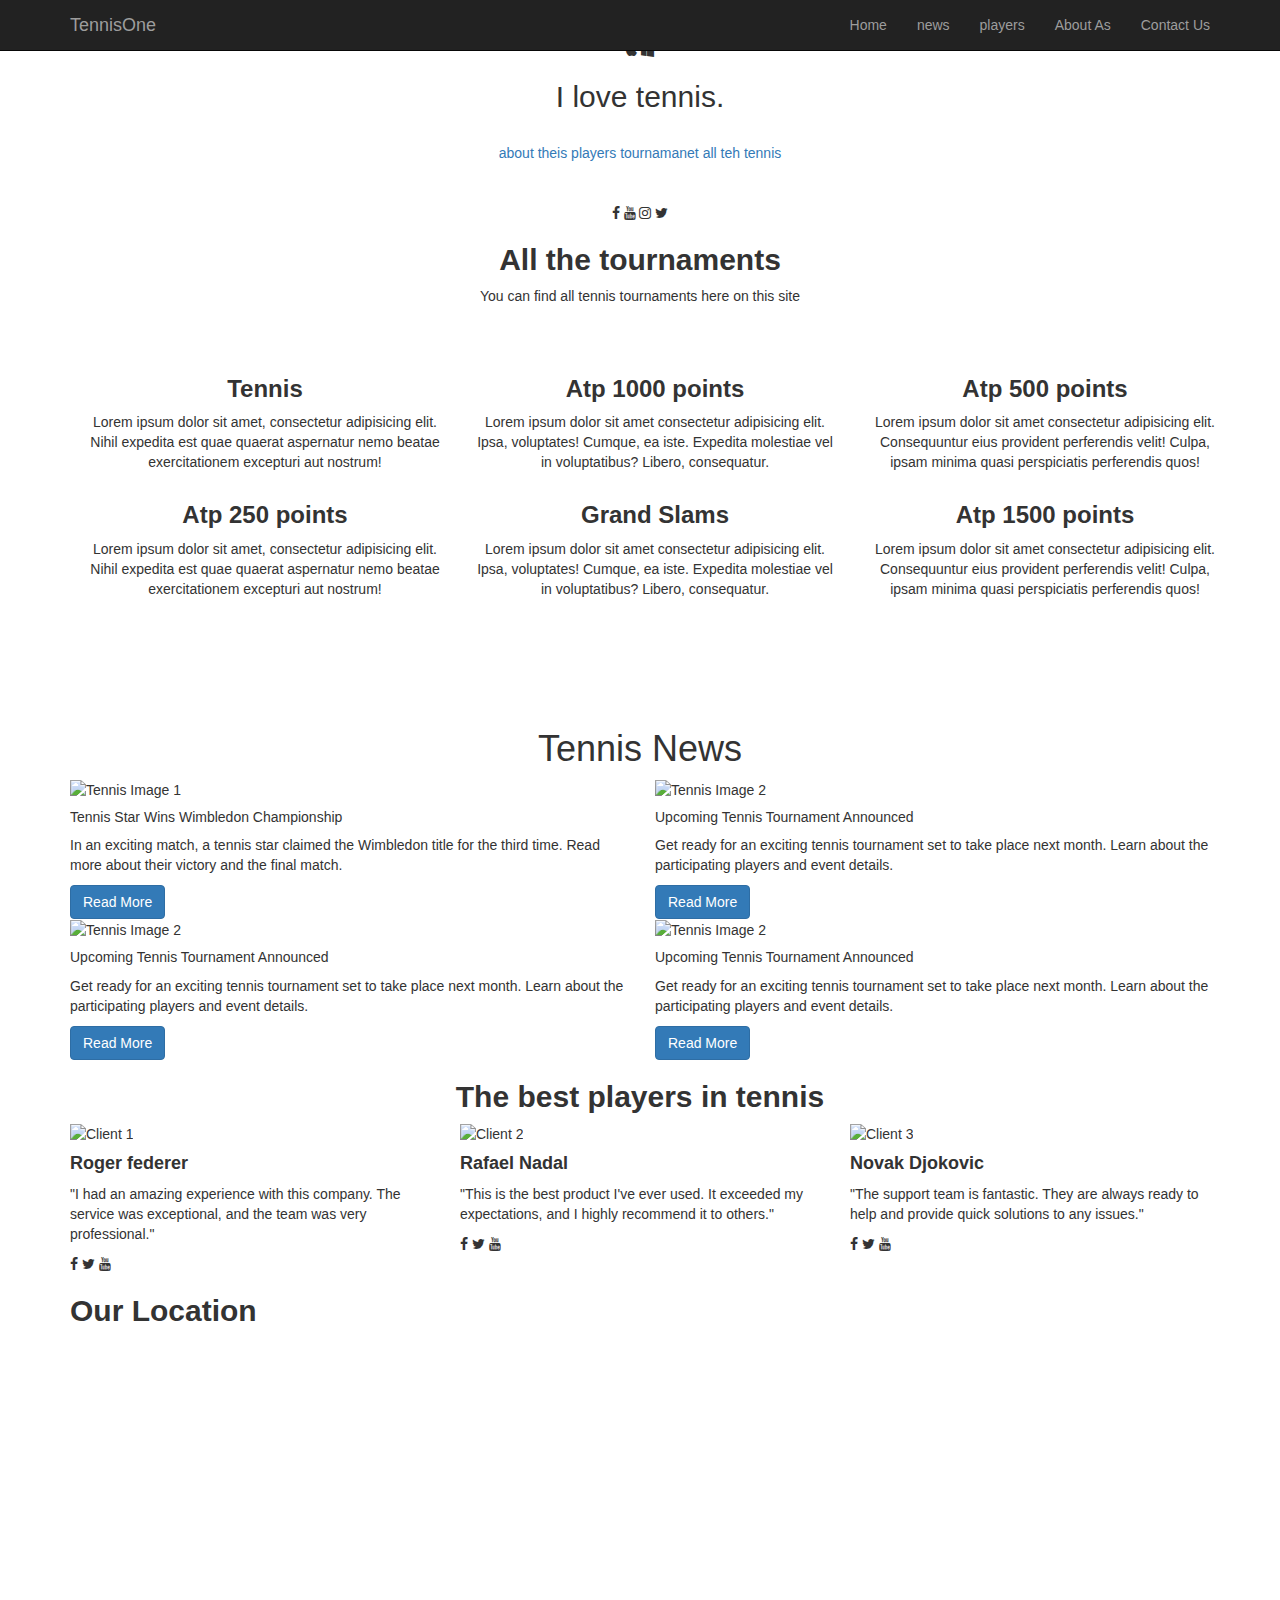
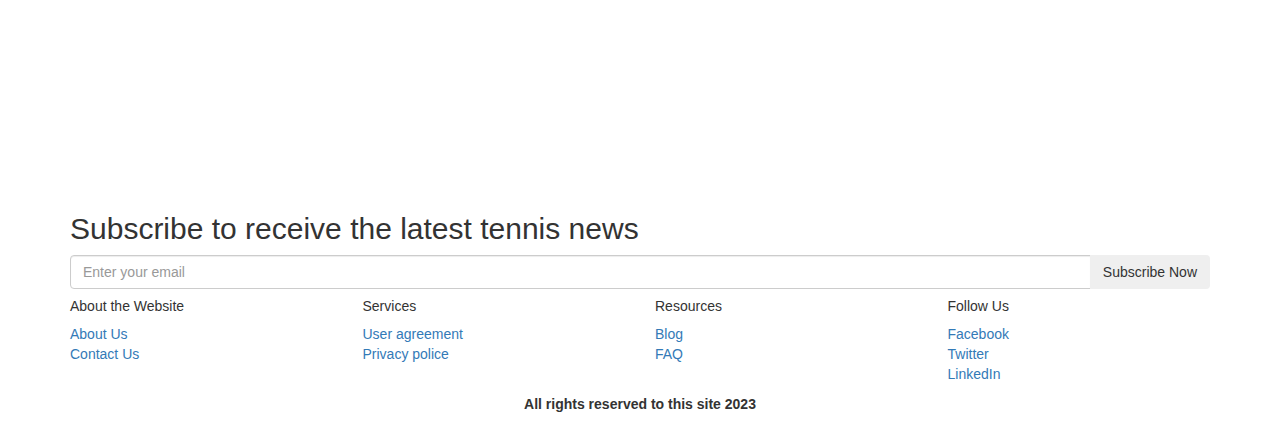
==== html/index.html @ b777f8de "Project-FrontEnd" ====
<!DOCTYPE html>
<html lang="en">
<head>
    <meta charset="UTF-8">
    <meta name="viewport" content="width=device-width, initial-scale=1.0">
    <title>website responsive tennis</title>
    <link rel="stylesheet" href="C:\xampp\htdocs\website boom\layout\CSS\magnific-popup.css">
    <link rel="icon" type="image/x-icon" href="C:\Users\salah\Pictures\Saved Pictures\523686.png">
    <link rel="stylesheet" href="https://cdnjs.cloudflare.com/ajax/libs/font-awesome/4.7.0/css/font-awesome.min.css">
    <link rel="stylesheet" href="C:\xampp\htdocs\website boom\layout\CSS\style.css">

    <!-- Latest compiled and minified CSS -->
<link rel="stylesheet" href="https://maxcdn.bootstrapcdn.com/bootstrap/3.4.1/css/bootstrap.min.css">

<!-- jQuery library -->
<script src="https://ajax.googleapis.com/ajax/libs/jquery/3.6.4/jquery.min.js"></script>

<script src="C:\xampp\htdocs\website boom\layout\JS\jquery.magnific-popup.min.js" type="text\JavaScript"> </script>

<!-- Latest compiled JavaScript -->
<script src="https://maxcdn.bootstrapcdn.com/bootstrap/3.4.1/js/bootstrap.min.js"></script>

</head>
<body>

   <nav class="navbar navbar-inverse navbar-fixed-top">
    <div class="container">
     <div class="navbar-header">
        <!--button m9ada m3a hawatif  tabelte-->
     <button type="button" class="navbar-toggle" data-toggle="collapse" data-target="#navi">
      <span class="icon-bar"></span>
      <span class="icon-bar"></span>
      <span class="icon-bar"></span>
     </button>   
     <a href="#" id="kola" class="navbar-brand">
      <span class="align-middle">TennisOne</span>
    </a>


     </div>
       <div class="collapse navbar-collapse" id="navi">
       <ul class="nav navbar-nav navbar-right">
        <li><a href="#Home">Home</li></a>
        <li><a href="file:///C:/xampp/htdocs/website%20boom/layout/html/news.html">news</li></a>
        <li><a href="file:///C:/xampp/htdocs/website%20boom/layout/html/players.html">players</li></a>
        <li><a href="file:///C:/xampp/htdocs/website%20boom/layout/html/about%20us.html">About As</li></a>
        <li><a href="file:///C:/xampp/htdocs/website%20boom/layout/html/Contact%20us.html">Contact Us</li></a>
        <!--<li><a href="https://www.google.com/maps/embed?pb=!1m18!1m12!1m3!1d3153.9021973385476!2d-122.08414988463124!3d37.42217517983496!2m3!1f0!2f0!3f0!3m2!1i1024!2i768!4f13.1!3m3!1m2!1s0x808f9db0177d9c59%3A0x4bba5b5e87e9f2cf!2sGoogleplex!5e0!3m2!1sen!2sus!4v1556820464553!5m2!1sen!2sus" class="location">My Location</li></a>-->
       </ul>
    </div>
    </div>
   </nav>

   <!--section slider-->
   <br><br>
   <section class="slider text-center" id="slider">

    <div class="slider-overlay">
    <div class="slider-content">
    <div class="icons">
    <i class="fa fa-apple"></i>
    <i class="fa fa-windows"></i>
    </div>
      
    <div class="good">
      <h2>I love <span class="ten"> tennis.</span></h2>
    </div>


    <br>
     <div class="text"></div>
     <div class="cta-div">
        <a href="file:///C:/xampp/htdocs/website%20boom/layout/html/Contact%20us.html" class="btn1">about theis players</a>
        <a href="file:///C:/xampp/htdocs/website%20boom/layout/html/players.html" class="btn2">tournamanet all teh tennis</a>
     </div>
     <br><br>

     <div class="social">
        <i class="fa fa-facebook"></i>
        <i class="fa fa-youtube"></i>
        <i class="fa fa-instagram"></i>
        <i class="fa fa-twitter"></i>
        
     </div>
     </div>
    </div>
    </div>

   </section>
    <!--section slider ends-->

     <!--section services starts-->
      
     <section class="service-area" id="services">

      <div class="container">
       <div class="row">
      <div class="col-xs-12">
      <div class="section-title text-center">
         <h2><b>All the tournaments</b></h2>
         <p>You can find all tennis tournaments here on this site</p>
      </div>

       </div>

      </div><br><br>
      <div class="container">
         <div class="row">
           <div class="col-md-4 col-sm-6">
             <div class="service-wrap text-center">
               <h3><strong>Tennis</strong></h3>
               <p>Lorem ipsum dolor sit amet, consectetur adipisicing elit. Nihil expedita est quae quaerat aspernatur nemo beatae exercitationem excepturi aut nostrum!</p>
             </div>
           </div>
           <div class="col-md-4 col-sm-6">
             <div class="service-wrap text-center">
               <h3><strong>Atp 1000 points</strong></h3>
               <p>Lorem ipsum dolor sit amet consectetur adipisicing elit. Ipsa, voluptates! Cumque, ea iste. Expedita molestiae vel in voluptatibus? Libero, consequatur.</p>
             </div>
           </div>
           <div class="col-md-4 col-sm-6">
             <div class="service-wrap text-center">
               <h3><strong>Atp 500 points</strong></h3>
               <p>Lorem ipsum dolor sit amet consectetur adipisicing elit. Consequuntur eius provident perferendis velit! Culpa, ipsam minima quasi perspiciatis perferendis quos!</p>
             </div>
           </div>
         </div>
         <div class="row">
            <div class="col-md-4 col-sm-6">
              <div class="service-wrap text-center">
                <h3><strong>Atp 250 points</strong></h3>
                <p>Lorem ipsum dolor sit amet, consectetur adipisicing elit. Nihil expedita est quae quaerat aspernatur nemo beatae exercitationem excepturi aut nostrum!</p>
              </div>
            </div>
            <div class="col-md-4 col-sm-6">
              <div class="service-wrap text-center">
                <h3><strong>Grand Slams</strong></h3>
                <p>Lorem ipsum dolor sit amet consectetur adipisicing elit. Ipsa, voluptates! Cumque, ea iste. Expedita molestiae vel in voluptatibus? Libero, consequatur.</p>
              </div>
            </div>
            <div class="col-md-4 col-sm-6">
              <div class="service-wrap text-center">
                <h3><strong>Atp 1500 points</strong></h3>
                <p>Lorem ipsum dolor sit amet consectetur adipisicing elit. Consequuntur eius provident perferendis velit! Culpa, ipsam minima quasi perspiciatis perferendis quos!</p>
              </div>
            </div>
          </div>
       </div>
       
      

     </section>




      <!--section sservices ends-->

      <!--section works starts-->
        <br><br><br><br><br>
        <div class="container">
          <header class="header">
            <h1 class="text-center">Tennis News</h1>
          </header>
      
          <section class="news">
            <div class="row">
              <div class="col-md-6">
                <div class="card">
                  <img src="C:\xampp\htdocs\website boom\layout\Img\djoko.png" class="card-img-top" alt="Tennis Image 1">
                  <div class="card-body">
                    <h5 class="card-title">Tennis Star Wins Wimbledon Championship</h5>
                    <p class="card-text">In an exciting match, a tennis star claimed the Wimbledon title for the third time. Read more about their victory and the final match.</p>
                    <a href="" class="btn btn-primary">Read More</a>
                  </div>
                </div>
              </div>

              <div class="col-md-6">
                <div class="card">
                  <img src="C:\xampp\htdocs\website boom\layout\Img\fed.png" class="card-img-top" alt="Tennis Image 2">
                  <div class="card-body">
                    <h5 class="card-title">Upcoming Tennis Tournament Announced</h5>
                    <p class="card-text">Get ready for an exciting tennis tournament set to take place next month. Learn about the participating players and event details.</p>
                    <a href="news-article-2.html" class="btn btn-primary">Read More</a>
                  </div>
                </div>
              </div>

              <br><br>

              <div class="col-md-6">
                <div class="card">
                  <img src="C:\xampp\htdocs\website boom\layout\Img\nd.png" class="card-img-top" alt="Tennis Image 2">
                  <div class="card-body">
                    <h5 class="card-title">Upcoming Tennis Tournament Announced</h5>
                    <p class="card-text">Get ready for an exciting tennis tournament set to take place next month. Learn about the participating players and event details.</p>
                    <a href="news-article-2.html" class="btn btn-primary">Read More</a>
                  </div>
                </div>
              </div>

              <div class="col-md-6">
                <div class="card">
                  <img src="C:\xampp\htdocs\website boom\layout\Img\cm.png" class="card-img-top" alt="Tennis Image 2">
                  <div class="card-body">
                    <h5 class="card-title">Upcoming Tennis Tournament Announced</h5>
                    <p class="card-text">Get ready for an exciting tennis tournament set to take place next month. Learn about the participating players and event details.</p>
                    <a href="news-article-2.html" class="btn btn-primary">Read More</a>
                  </div>
                </div>
              </div>
      
          
            </div>
          </section>
        </div>
      <!--<section class="work" id="work">

         <div class="container-fluid">
          <div class="row no-gutters">
          <div class="col-md-3 col-sm-3 col-xs-3">
              <div class="img-wrapper">
                <a href="C:\xampp\htdocs\website boom\layout\Img\1250776-27006511-640-480.jpg" title="rafanadal">
                  <img src="C:\xampp\htdocs\website boom\layout\Img\1250776-27006511-640-480.jpg" class="img-responsive">
                </a>
              </div>
          </div>
          <div class="col-md-3 col-sm-3 col-xs-3">
            <div class="img-wrapper">
               <a href="C:\xampp\htdocs\website boom\layout\Img\RPEOZ6CB7JHGXO3CWNQWH2EARQ (1).jpg" title="monfils">
                 <img src="C:\xampp\htdocs\website boom\layout\Img\RPEOZ6CB7JHGXO3CWNQWH2EARQ (1).jpg" class="img-responsive">
               </a>
             </div>
          </div>
          <div class="col-md-3 col-sm-3 col-xs-3">
            <div class="img-wrapper">
               <a href="C:\xampp\htdocs\website boom\layout\Img\4063.webp" title="roger federer">
                 <img src="C:\xampp\htdocs\website boom\layout\Img\4063.webp" class="img-responsive">
               </a>
             </div>
          </div>
          <div class="col-md-3 col-sm-3 col-xs-3">
            <div class="img-wrapper">
               <a href="C:\xampp\htdocs\website boom\layout\Img\_methode_times_prod_web_bin_a4202fec-cb60-4129-8c6c-13fd80378a22.jpg" title="andy murray">
                 <img src="C:\xampp\htdocs\website boom\layout\Img\_methode_times_prod_web_bin_a4202fec-cb60-4129-8c6c-13fd80378a22.jpg" class="img-responsive">
               </a>
             </div>
          </div>
          </div>

          <div class="row">
            <div class="col-md-3 col-sm-3 col-xs-3">
                <div class="img-wrapper">
                  <a href="C:\xampp\htdocs\website boom\layout\Img\photo-sipa-wilfredo-lee-ap-1680461436.jpg" title="Daneil medvedev">
                    <img src="C:\xampp\htdocs\website boom\layout\Img\photo-sipa-wilfredo-lee-ap-1680461436.jpg" class="img-responsive">
                  </a>
                </div>
            </div>
            <div class="col-md-3 col-sm-3 col-xs-3">
              <div class="img-wrapper">
                 <a href="C:\xampp\htdocs\website boom\layout\Img\carlos-alcaraz-a-pris-petit-a-petit-la-mesure-du-neerlandais-tallon-griekspoor-photo-sipa-ella-ling-1678792726.jpg" title="alcaraz">
                   <img src="C:\xampp\htdocs\website boom\layout\Img\carlos-alcaraz-a-pris-petit-a-petit-la-mesure-du-neerlandais-tallon-griekspoor-photo-sipa-ella-ling-1678792726.jpg" class="img-responsive">
                 </a>
               </div>
            </div>
            <div class="col-md-3 col-sm-3 col-xs-3">
              <div class="img-wrapper">
                 <a href="C:\xampp\htdocs\website boom\layout\Img\Ap2x7S1D4c5ALUfMrisKKa.webp" title="zverev">
                   <img src="C:\xampp\htdocs\website boom\layout\Img\Ap2x7S1D4c5ALUfMrisKKa.webp" class="img-responsive">
                 </a>
               </div>
            </div>
            <div class="col-md-3 col-sm-3 col-xs-3">
              <div class="img-wrapper">
                 <a href="C:\xampp\htdocs\website boom\layout\Img\Novak-Djokovic-Serbia-US-Open-2023.webp" title="novak djokovic">
                   <img src="C:\xampp\htdocs\website boom\layout\Img\Novak-Djokovic-Serbia-US-Open-2023.webp" class="img-responsive">
                 </a>
               </div>
            </div>
            </div>

         </div>

      </section>-->

      <!--section works ends-->
    

      <!--section team start-->
       
     <!-- <section class="teams">
        <div class="container text-center">
          <h2><b>Our Team</b></h2>
          <p>You can ask questions about all the ATP Tour Tennis here.</p>
          
          <div class="row">
            <div class="col-md-4">
              <div class="team-member">
                <img src="C:\xampp\htdocs\website boom\layout\Img\konan.png" alt="Team Member 1">
                <h3><strong>sam Doe</strong></h3>
                <p>advisor</p>
              </div>
            </div>
            
            <div class="col-md-4">
              <div class="team-member">
                <img src="C:\xampp\htdocs\website boom\layout\Img\konan1.png" alt="Team Member 2">
                <h3><strong>sebastian ronaz</strong></h3>
                <p>Member of the Tennis Council</p>
              </div>
            </div>
            
            <div class="col-md-4">
              <div class="team-member">
                <img src="C:\xampp\htdocs\website boom\layout\Img\konan2.png" alt="Team Member 3">
                <h3><strong>sozana khirez</strong></h3>
                <p>Member of tennis referee</p>
              </div>
            </div>
          </div>
        </div>
      </section>-->
      

      <!--section team ends-->

         
        <!--section testimonial start-->
           
        <section class="testimonials">
          <div class="container">
            <h2 class="text-center"><b>The best players in tennis</b></h2>
            <div class="row">
              <div class="col-md-4">
                <div class="testimonial-card">
                  <img src="C:\xampp\htdocs\website boom\layout\Img\koko9.png" alt="Client 1">
                  <h4><strong>Roger federer</strong></h4>
                  <p>"I had an amazing experience with this company. The service was exceptional, and the team was very professional."</p>
                  <i class="fa fa-facebook"></i>
                  <i class="fa fa-twitter"></i>
                  <i class="fa fa-youtube"></i>
                </div>
              </div>
              <div class="col-md-4">
                <div class="testimonial-card">
                  <img src="C:\xampp\htdocs\website boom\layout\Img\koko7.png" alt="Client 2">
                  <h4><strong>Rafael Nadal</strong></h4>
                  <p>"This is the best product I've ever used. It exceeded my expectations, and I highly recommend it to others."</p>
                  <i class="fa fa-facebook"></i>
                  <i class="fa fa-twitter"></i>
                  <i class="fa fa-youtube"></i>
                </div>
              </div>
              <div class="col-md-4">
                <div class="testimonial-card">
                  <img src="C:\xampp\htdocs\website boom\layout\Img\koko8.png" alt="Client 3">
                  <h4><strong>Novak Djokovic</strong></h4>
                  <p>"The support team is fantastic. They are always ready to help and provide quick solutions to any issues."</p>
                  <i class="fa fa-facebook"></i>
                  <i class="fa fa-twitter"></i>
                  <i class="fa fa-youtube"></i>
                </div>
              </div>
            </div>
          </div>
        </section>        
               
        <!--section testimonial ends-->
        
         <!--section google-maps start-->
        <section class="map-container">
          <div class="container">
            <h2><b>Our Location</b></h2>
            <div class="map-responsive">
              <iframe src="https://www.google.com/maps/embed?pb=!1m18!1m12!1m3!1d3153.9021973385476!2d-122.08414988463124!3d37.42217517983496!2m3!1f0!2f0!3f0!3m2!1i1024!2i768!4f13.1!3m3!1m2!1s0x808f9db0177d9c59%3A0x4bba5b5e87e9f2cf!2sGoogleplex!5e0!3m2!1sen!2sus!4v1556820464553!5m2!1sen!2sus" width="600" height="450" frameborder="0" style="border:0" allowfullscreen></iframe>
            </div>
          </div>
        </section>

        <!--section google-maps ends-->

        <!--section nwesletter start-->
      <section class="newsletter">
        <div class="container">
        <div class="row">
        <div class="col-sm-12">
          <div class="content">
            <h2>Subscribe to receive the latest tennis news</h2>
          <form action="Subsribe.php" method="post"> 
          <div class="input-group">
                 <input type="email" name="email" class="form-control" placeholder="Enter your email">
                 <span class="input-group-btn">
                 <button class="btn" type="submit" name="subscribe">Subscribe Now</button>
                 </span>
                  </div>
                </form>
          </div>
        </div>
        </div>
        </div>
        </section>

        <!--section newsletter ends-->
        

        
          <footer class="footer bg-dark text-light">
            <div class="container">
              <div class="row">
                <div class="col-lg-3 col-md-6">
                  <h5>About the Website</h5>
                  <ul class="list-unstyled">
                    <li><a href="file:///C:/xampp/htdocs/website%20boom/layout/html/about%20us.html">About Us</a></li>
                    <li><a href="file:///C:/xampp/htdocs/website%20boom/layout/html/Contact%20us.html">Contact Us</a></li>
                  </ul>
                </div>
                <div class="col-lg-3 col-md-6">
                  <h5>Services</h5>
                  <ul class="list-unstyled">
                    <li><a href="file:///C:/xampp/htdocs/website%20boom/layout/html/user.html">User agreement</a></li>
                    <li><a href="file:///C:/xampp/htdocs/website%20boom/layout/html/privacy.html">Privacy police</a></li>
                    
                  </ul>
                </div>
                <div class="col-lg-3 col-md-6">
                  <h5>Resources</h5>
                  <ul class="list-unstyled">
                    <li><a href="file:///C:/xampp/htdocs/website%20boom/layout/html/blog.html">Blog</a></li>
                    <li><a href="file:///C:/xampp/htdocs/website%20boom/layout/html/FAQ.html">FAQ</a></li>
                    
                  </ul>
                </div>
                <div class="col-lg-3 col-md-6">
                  <h5>Follow Us</h5>
                  <ul class="list-unstyled">
                    <li><a href="#">Facebook</a></li>
                    <li><a href="#">Twitter</a></li>
                    <li><a href="#">LinkedIn</a></li>
                  </ul>
                </div>
                  <p class="text-center"><strong>All rights reserved to this site 2023</strong></p>
              </div>
            </div>
          </footer>
        
        
  
      
      
 
  <script src="C:\xampp\htdocs\website boom\layout\JS\typed.js"></script>
  <script src="C:\xampp\htdocs\website boom\layout\JS\jquery.ripples-min.js"></script>
   <script src="C:\xampp\htdocs\website boom\layout\JS\main.js"></script>
</body>
</html>
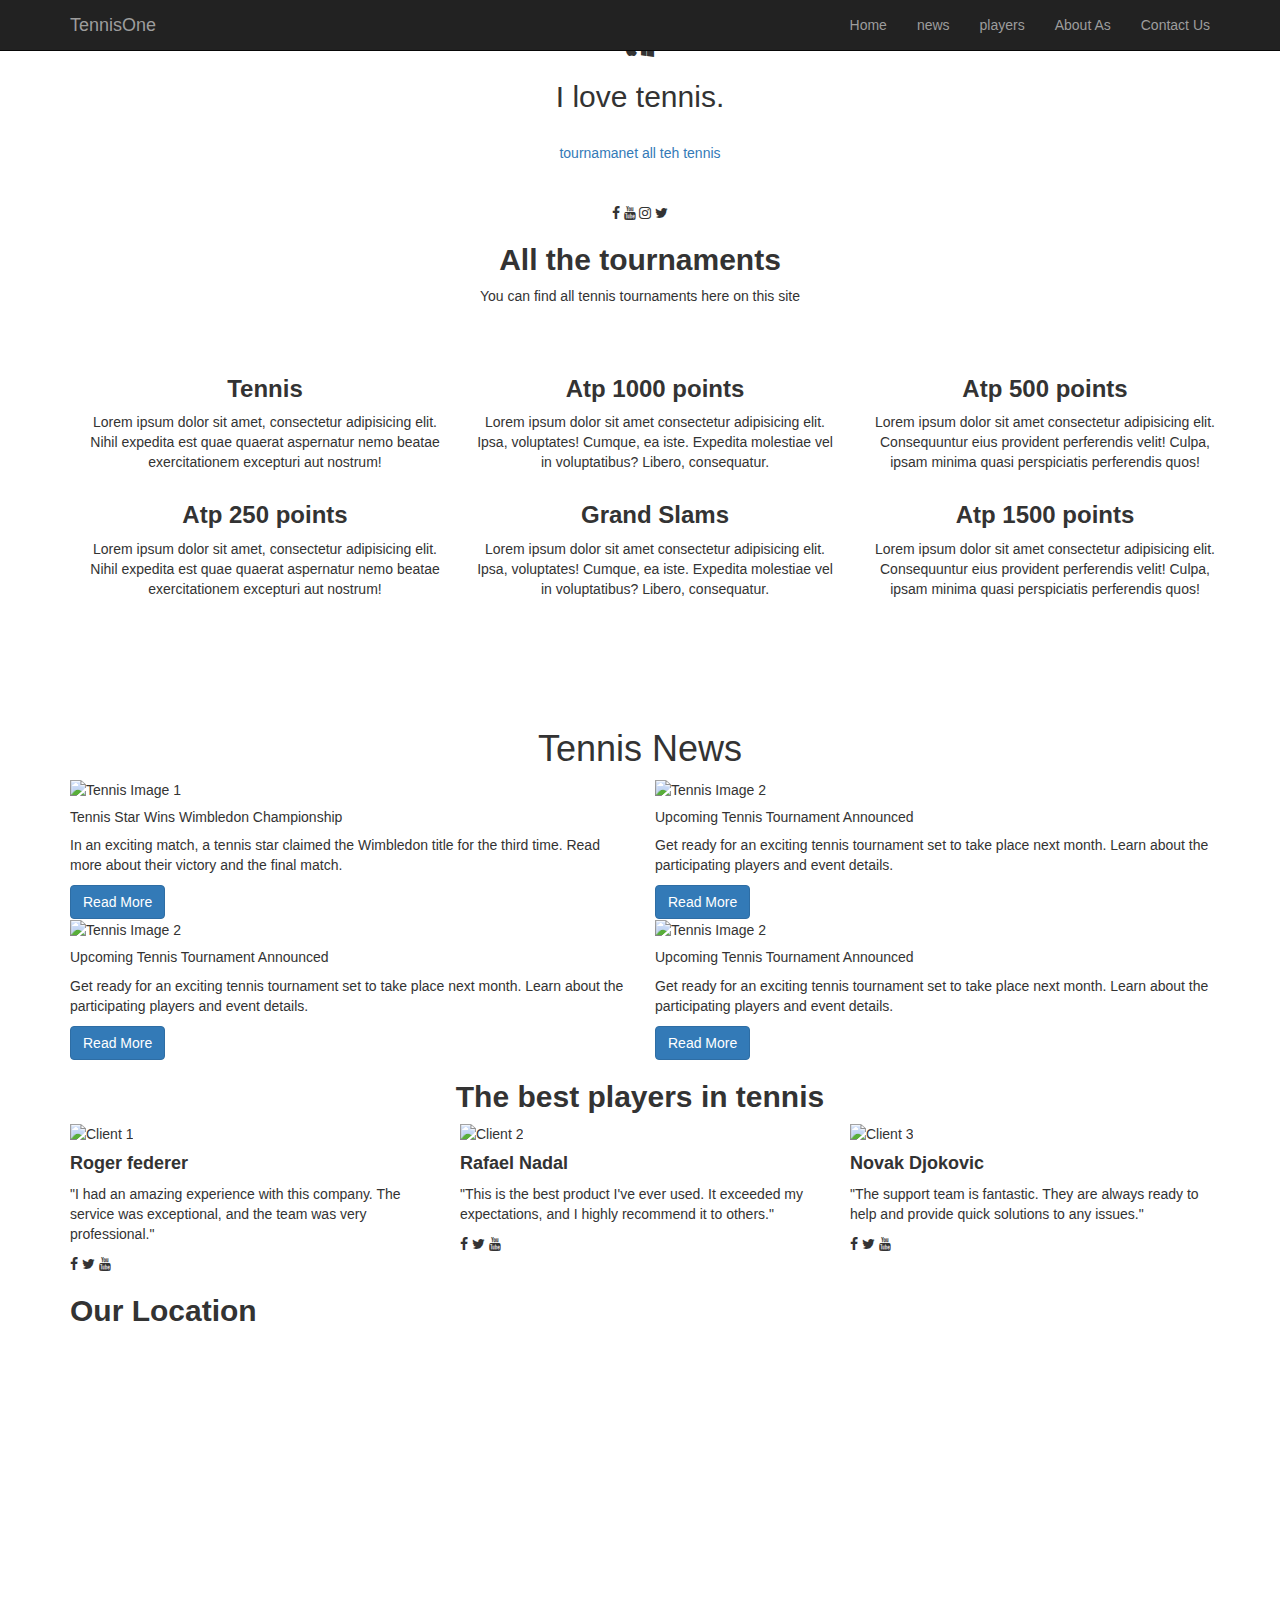
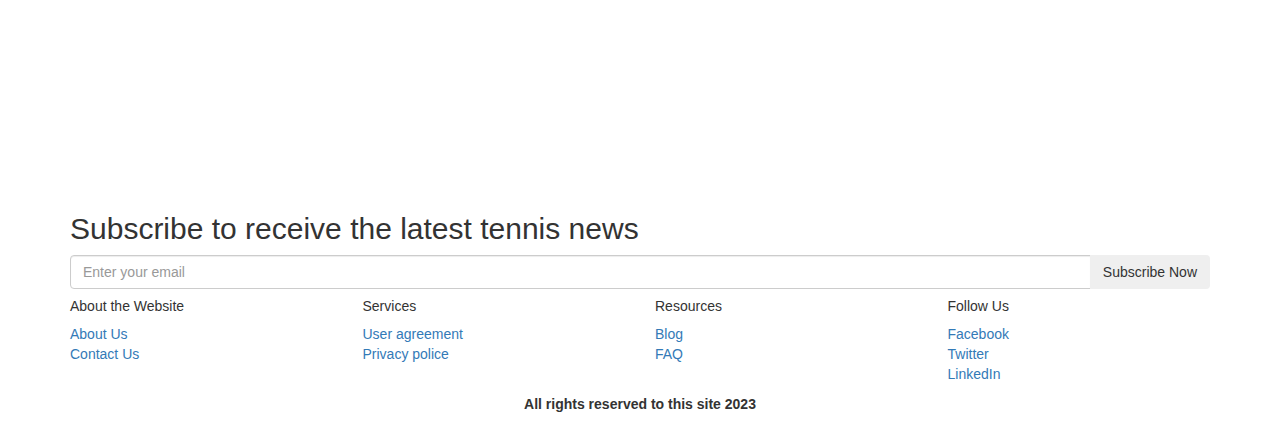
==== commit cfe5d416: "Updated Project FrontEnd" ====
--- a/html/index.html
+++ b/html/index.html
@@ -5,10 +5,10 @@
     <meta charset="UTF-8">
     <meta name="viewport" content="width=device-width, initial-scale=1.0">
     <title>website responsive tennis</title>
-    <link rel="stylesheet" href="C:\xampp\htdocs\website boom\layout\CSS\magnific-popup.css">
+    <link rel="stylesheet" href="C:\xampp\htdocs\Project-FrontEnd\CSS\magnific-popup.css">
     <link rel="icon" type="image/x-icon" href="C:\Users\salah\Pictures\Saved Pictures\523686.png">
     <link rel="stylesheet" href="https://cdnjs.cloudflare.com/ajax/libs/font-awesome/4.7.0/css/font-awesome.min.css">
-    <link rel="stylesheet" href="C:\xampp\htdocs\website boom\layout\CSS\style.css">
+    <link rel="stylesheet" href="C:\xampp\htdocs\Project-FrontEnd\CSS\style.css">
 
     <!-- Latest compiled and minified CSS -->
 <link rel="stylesheet" href="https://maxcdn.bootstrapcdn.com/bootstrap/3.4.1/css/bootstrap.min.css">
@@ -16,7 +16,7 @@
 <!-- jQuery library -->
 <script src="https://ajax.googleapis.com/ajax/libs/jquery/3.6.4/jquery.min.js"></script>
 
-<script src="C:\xampp\htdocs\website boom\layout\JS\jquery.magnific-popup.min.js" type="text\JavaScript"> </script>
+<script src="C:\xampp\htdocs\Project-FrontEnd\JS\jquery.magnific-popup.min.js" type="text\JavaScript"> </script>
 
 <!-- Latest compiled JavaScript -->
 <script src="https://maxcdn.bootstrapcdn.com/bootstrap/3.4.1/js/bootstrap.min.js"></script>
@@ -42,10 +42,10 @@
        <div class="collapse navbar-collapse" id="navi">
        <ul class="nav navbar-nav navbar-right">
         <li><a href="#Home">Home</li></a>
-        <li><a href="file:///C:/xampp/htdocs/website%20boom/layout/html/news.html">news</li></a>
-        <li><a href="file:///C:/xampp/htdocs/website%20boom/layout/html/players.html">players</li></a>
-        <li><a href="file:///C:/xampp/htdocs/website%20boom/layout/html/about%20us.html">About As</li></a>
-        <li><a href="file:///C:/xampp/htdocs/website%20boom/layout/html/Contact%20us.html">Contact Us</li></a>
+        <li><a href="C:\xampp\htdocs\Project-FrontEnd\html\news.html">news</li></a>
+        <li><a href="C:\xampp\htdocs\Project-FrontEnd\html\players.html">players</li></a>
+        <li><a href="C:\xampp\htdocs\Project-FrontEnd\html\about%20us.html">About As</li></a>
+        <li><a href="C:\xampp\htdocs\Project-FrontEnd\html\Contact%20us.html">Contact Us</li></a>
         <!--<li><a href="https://www.google.com/maps/embed?pb=!1m18!1m12!1m3!1d3153.9021973385476!2d-122.08414988463124!3d37.42217517983496!2m3!1f0!2f0!3f0!3m2!1i1024!2i768!4f13.1!3m3!1m2!1s0x808f9db0177d9c59%3A0x4bba5b5e87e9f2cf!2sGoogleplex!5e0!3m2!1sen!2sus!4v1556820464553!5m2!1sen!2sus" class="location">My Location</li></a>-->
        </ul>
     </div>
@@ -71,8 +71,8 @@
     <br>
      <div class="text"></div>
      <div class="cta-div">
-        <a href="file:///C:/xampp/htdocs/website%20boom/layout/html/Contact%20us.html" class="btn1">about theis players</a>
-        <a href="file:///C:/xampp/htdocs/website%20boom/layout/html/players.html" class="btn2">tournamanet all teh tennis</a>
+        <!--<a href="C:\xampp\htdocs\Project-FrontEnd\html\Contact%20us.html" class="btn1">about theis players</a>-->
+        <a href="C:\xampp\htdocs\Project-FrontEnd\html\players.html" class="btn2">tournamanet all teh tennis</a>
      </div>
      <br><br>
 
@@ -168,7 +168,7 @@
             <div class="row">
               <div class="col-md-6">
                 <div class="card">
-                  <img src="C:\xampp\htdocs\website boom\layout\Img\djoko.png" class="card-img-top" alt="Tennis Image 1">
+                  <img src="C:\xampp\htdocs\Project-FrontEnd\Img\djoko.png" class="card-img-top" alt="Tennis Image 1">
                   <div class="card-body">
                     <h5 class="card-title">Tennis Star Wins Wimbledon Championship</h5>
                     <p class="card-text">In an exciting match, a tennis star claimed the Wimbledon title for the third time. Read more about their victory and the final match.</p>
@@ -179,7 +179,7 @@
 
               <div class="col-md-6">
                 <div class="card">
-                  <img src="C:\xampp\htdocs\website boom\layout\Img\fed.png" class="card-img-top" alt="Tennis Image 2">
+                  <img src="C:\xampp\htdocs\Project-FrontEnd\Img\fed.png" class="card-img-top" alt="Tennis Image 2">
                   <div class="card-body">
                     <h5 class="card-title">Upcoming Tennis Tournament Announced</h5>
                     <p class="card-text">Get ready for an exciting tennis tournament set to take place next month. Learn about the participating players and event details.</p>
@@ -192,7 +192,7 @@
 
               <div class="col-md-6">
                 <div class="card">
-                  <img src="C:\xampp\htdocs\website boom\layout\Img\nd.png" class="card-img-top" alt="Tennis Image 2">
+                  <img src="C:\xampp\htdocs\Project-FrontEnd\Img\nd.png" class="card-img-top" alt="Tennis Image 2">
                   <div class="card-body">
                     <h5 class="card-title">Upcoming Tennis Tournament Announced</h5>
                     <p class="card-text">Get ready for an exciting tennis tournament set to take place next month. Learn about the participating players and event details.</p>
@@ -203,7 +203,7 @@
 
               <div class="col-md-6">
                 <div class="card">
-                  <img src="C:\xampp\htdocs\website boom\layout\Img\cm.png" class="card-img-top" alt="Tennis Image 2">
+                  <img src="C:\xampp\htdocs\Project-FrontEnd\Img\cm.png" class="card-img-top" alt="Tennis Image 2">
                   <div class="card-body">
                     <h5 class="card-title">Upcoming Tennis Tournament Announced</h5>
                     <p class="card-text">Get ready for an exciting tennis tournament set to take place next month. Learn about the participating players and event details.</p>
@@ -335,7 +335,7 @@
             <div class="row">
               <div class="col-md-4">
                 <div class="testimonial-card">
-                  <img src="C:\xampp\htdocs\website boom\layout\Img\koko9.png" alt="Client 1">
+                  <img src="C:\xampp\htdocs\Project-FrontEnd\\Img\koko9.png" alt="Client 1">
                   <h4><strong>Roger federer</strong></h4>
                   <p>"I had an amazing experience with this company. The service was exceptional, and the team was very professional."</p>
                   <i class="fa fa-facebook"></i>
@@ -345,7 +345,7 @@
               </div>
               <div class="col-md-4">
                 <div class="testimonial-card">
-                  <img src="C:\xampp\htdocs\website boom\layout\Img\koko7.png" alt="Client 2">
+                  <img src="C:\xampp\htdocs\Project-FrontEnd\Img\koko7.png" alt="Client 2">
                   <h4><strong>Rafael Nadal</strong></h4>
                   <p>"This is the best product I've ever used. It exceeded my expectations, and I highly recommend it to others."</p>
                   <i class="fa fa-facebook"></i>
@@ -355,7 +355,7 @@
               </div>
               <div class="col-md-4">
                 <div class="testimonial-card">
-                  <img src="C:\xampp\htdocs\website boom\layout\Img\koko8.png" alt="Client 3">
+                  <img src="C:\xampp\htdocs\Project-FrontEnd\Img\koko8.png" alt="Client 3">
                   <h4><strong>Novak Djokovic</strong></h4>
                   <p>"The support team is fantastic. They are always ready to help and provide quick solutions to any issues."</p>
                   <i class="fa fa-facebook"></i>
@@ -412,23 +412,23 @@
                 <div class="col-lg-3 col-md-6">
                   <h5>About the Website</h5>
                   <ul class="list-unstyled">
-                    <li><a href="file:///C:/xampp/htdocs/website%20boom/layout/html/about%20us.html">About Us</a></li>
-                    <li><a href="file:///C:/xampp/htdocs/website%20boom/layout/html/Contact%20us.html">Contact Us</a></li>
+                    <li><a href="file:///C:/xampp/htdocs/Project-FrontEnd/html/about%20us.html">About Us</a></li>
+                    <li><a href="file:///C:/xampp/htdocs/Project-FrontEnd/html/Contact%20us.html">Contact Us</a></li>
                   </ul>
                 </div>
                 <div class="col-lg-3 col-md-6">
                   <h5>Services</h5>
                   <ul class="list-unstyled">
-                    <li><a href="file:///C:/xampp/htdocs/website%20boom/layout/html/user.html">User agreement</a></li>
-                    <li><a href="file:///C:/xampp/htdocs/website%20boom/layout/html/privacy.html">Privacy police</a></li>
+                    <li><a href="file:///C:/xampp/htdocs/Project-FrontEnd/html/user.html">User agreement</a></li>
+                    <li><a href="file:///C:/xampp/htdocs/Project-FrontEnd/html/privacy.html">Privacy police</a></li>
                     
                   </ul>
                 </div>
                 <div class="col-lg-3 col-md-6">
                   <h5>Resources</h5>
                   <ul class="list-unstyled">
-                    <li><a href="file:///C:/xampp/htdocs/website%20boom/layout/html/blog.html">Blog</a></li>
-                    <li><a href="file:///C:/xampp/htdocs/website%20boom/layout/html/FAQ.html">FAQ</a></li>
+                    <li><a href="file:///C:/xampp/htdocs/Project-FrontEnd/html/blog.html">Blog</a></li>
+                    <li><a href="file:///C:/xampp/htdocs/Project-FrontEnd/html/FAQ.html">FAQ</a></li>
                     
                   </ul>
                 </div>
@@ -450,9 +450,9 @@
       
       
  
-  <script src="C:\xampp\htdocs\website boom\layout\JS\typed.js"></script>
-  <script src="C:\xampp\htdocs\website boom\layout\JS\jquery.ripples-min.js"></script>
-   <script src="C:\xampp\htdocs\website boom\layout\JS\main.js"></script>
+  <script src="C:\xampp\htdocs\Project-FrontEnd\JS\typed.js"></script>
+  <script src="C:\xampp\htdocs\Project-FrontEnd\JS\jquery.ripples-min.js"></script>
+   <script src="C:\xampp\htdocs\Project-FrontEnd\JS\main.js"></script>
 </body>
 </html>
   